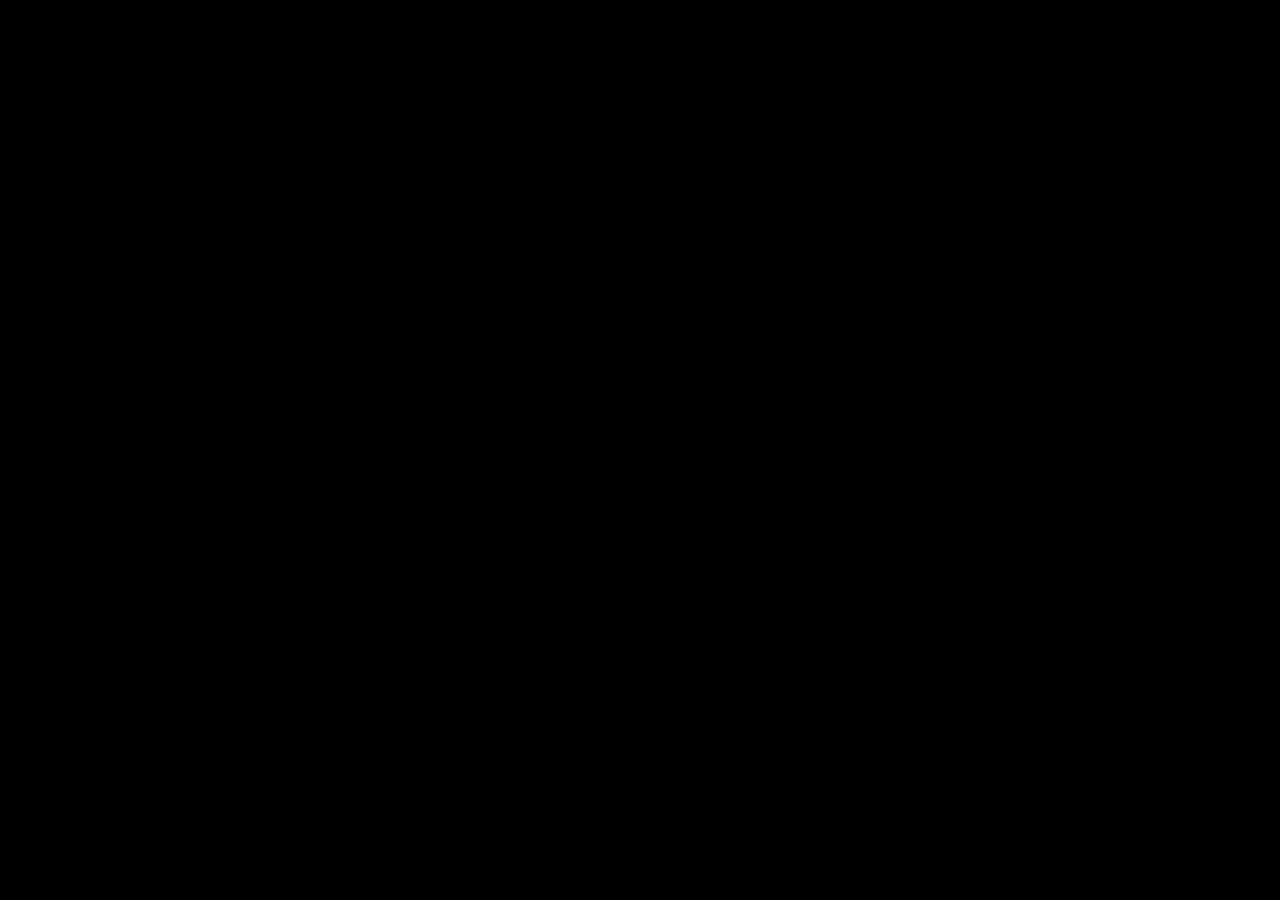
==== index.html @ 17d4f7c0 "Update index.html" ====
<!DOCTYPE html>
<html>
	<head>
		<title>yarg, der</title>
	</head>
	
	 <body bgcolor="#000000">
	<body>
		<nav>

		</nav>
		<div class="container">
    		<div class="blurb">
				<h1 fontcolor="#FFFFFF">
        		<h1>Hello! Myy</h1>
				<p>testing.</a></p>
		<footer>
    		<ul>
        
			</ul>
		</footer>
	</body>
</html>
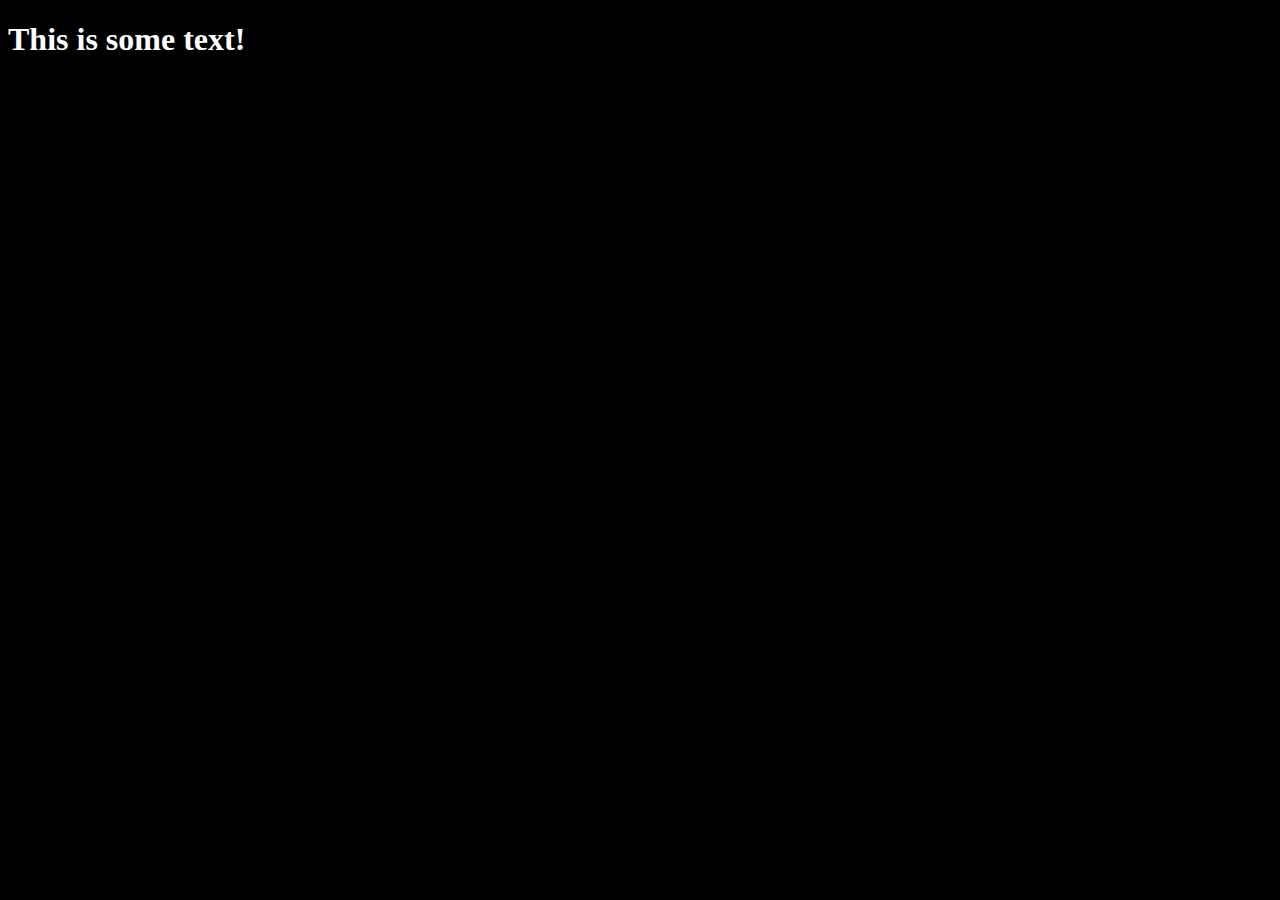
==== commit e4677f74: "Update index.html" ====
--- a/index.html
+++ b/index.html
@@ -11,8 +11,7 @@
 		</nav>
 		<div class="container">
     		<div class="blurb">
-				<h1 fontcolor="#FFFFFF">
-        		<h1>Hello! Myy</h1>
+        		<h1><font color="white">This is some text!</font></h1>
 				<p>testing.</a></p>
 		<footer>
     		<ul>
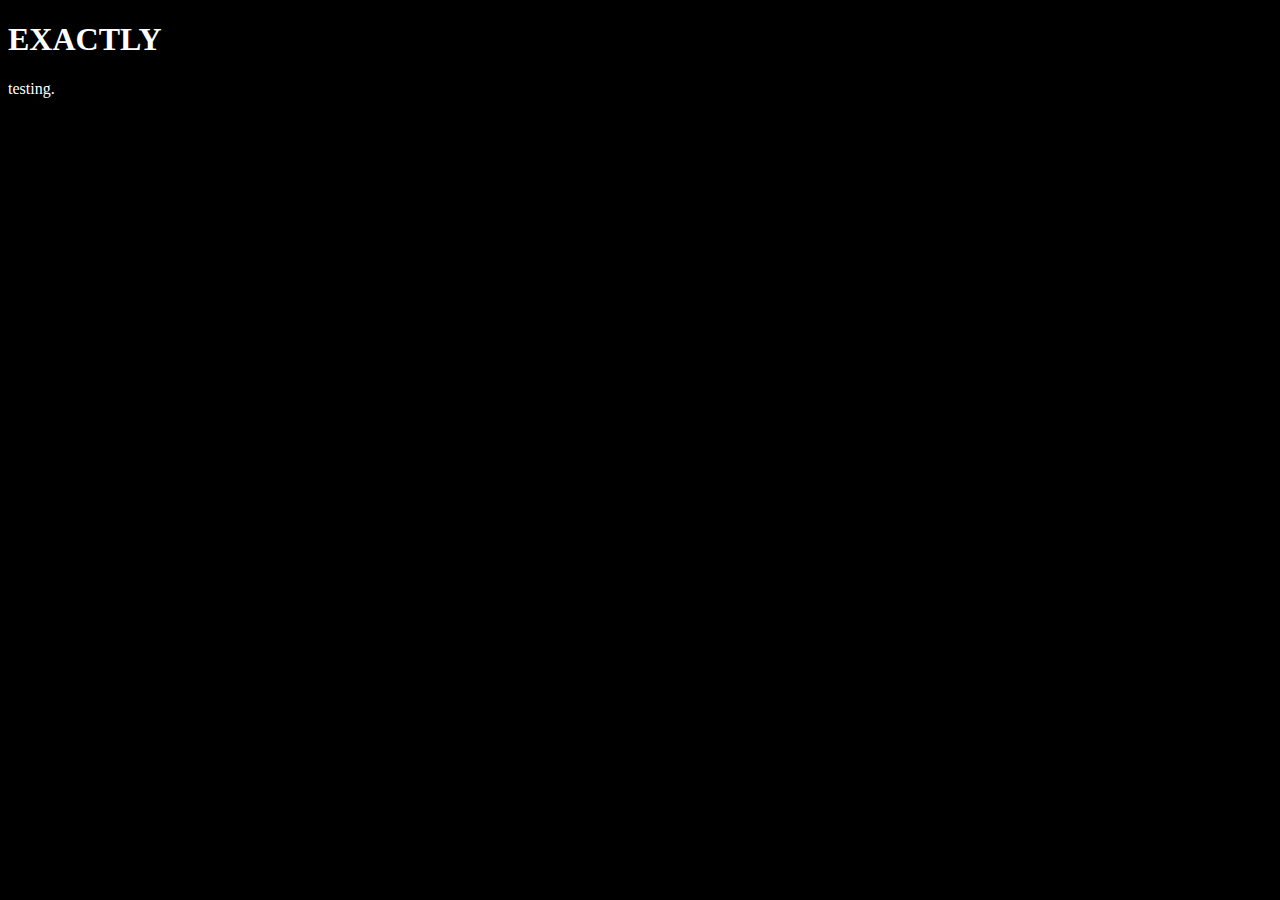
==== commit a2fa69ec: "Update index.html" ====
--- a/index.html
+++ b/index.html
@@ -5,13 +5,14 @@
 	</head>
 	
 	 <body bgcolor="#000000">
+	<body TEXT="#FFFFFF">
 	<body>
 		<nav>
 
 		</nav>
 		<div class="container">
     		<div class="blurb">
-        		<h1><font color="white">This is some text!</font></h1>
+        		<h1>EXACTLY</h1>
 				<p>testing.</a></p>
 		<footer>
     		<ul>
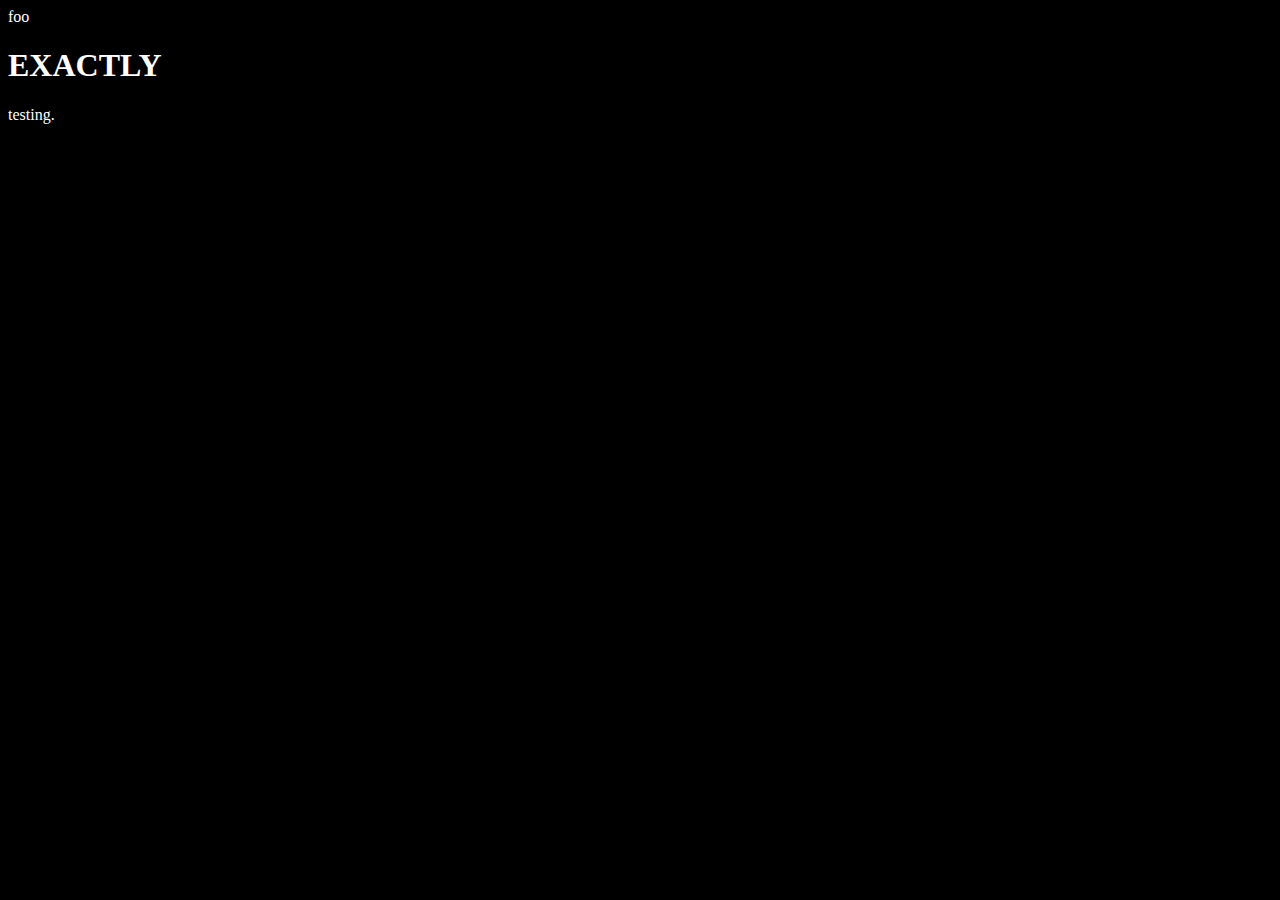
==== commit c9f26b20: "Update index.html" ====
--- a/index.html
+++ b/index.html
@@ -1,5 +1,6 @@
 <!DOCTYPE html>
 <html>
+	<span style="font-family: 'Lucida Console';">foo</span>
 	<head>
 		<title>yarg, der</title>
 	</head>
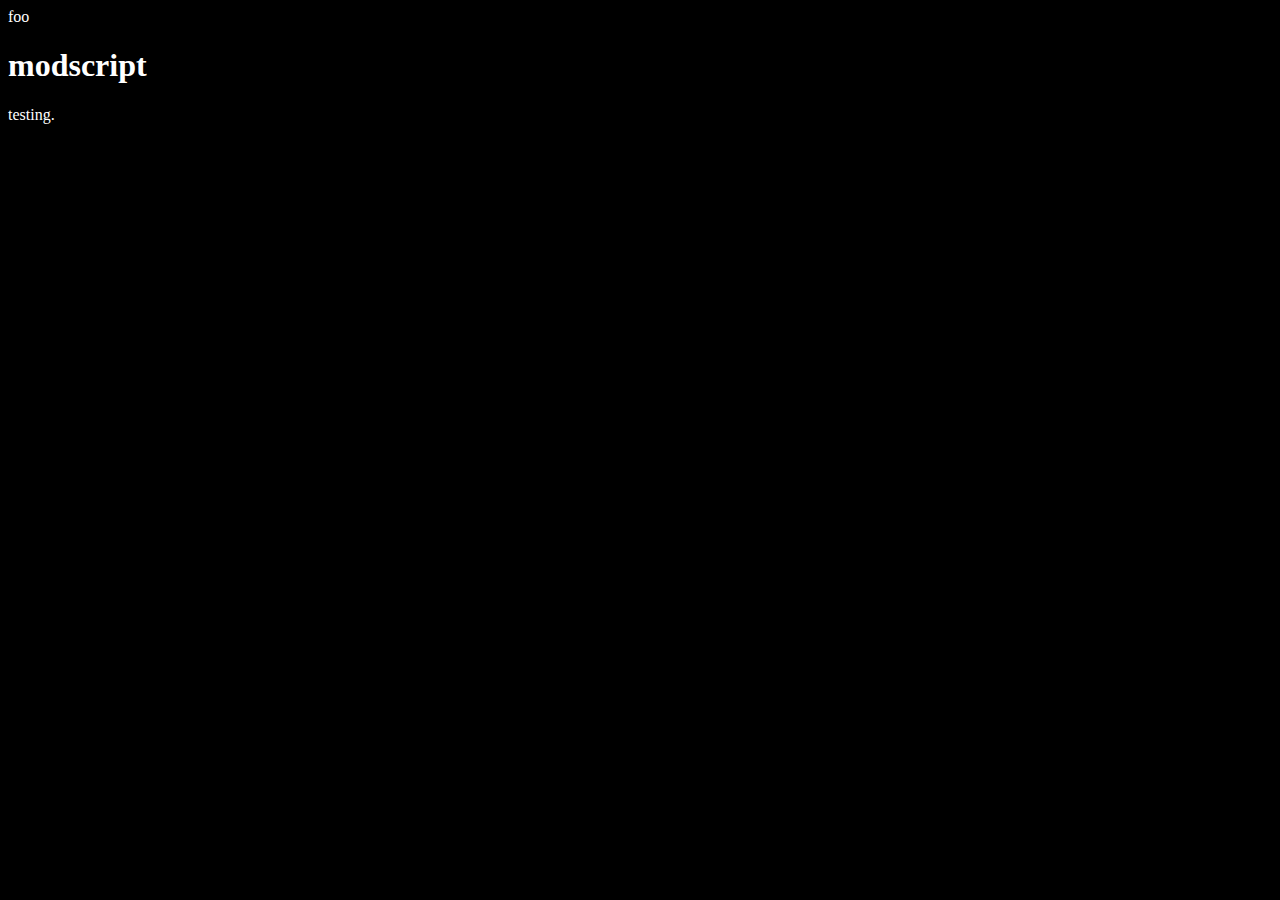
==== commit ca068039: "Update index.html" ====
--- a/index.html
+++ b/index.html
@@ -13,7 +13,7 @@
 		</nav>
 		<div class="container">
     		<div class="blurb">
-        		<h1>EXACTLY</h1>
+        		<h1>modscript</h1>
 				<p>testing.</a></p>
 		<footer>
     		<ul>
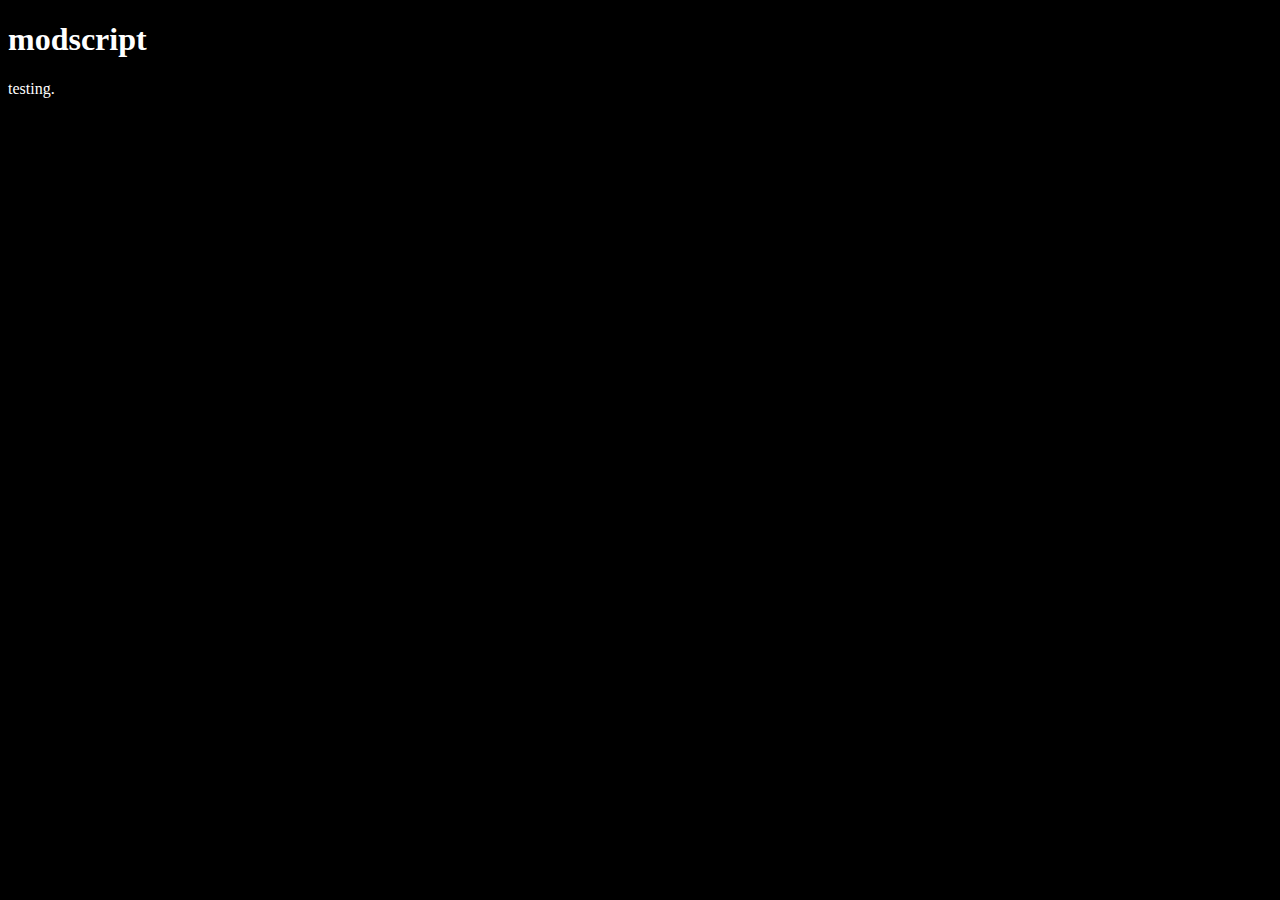
==== commit dd00b3f4: "Update index.html" ====
--- a/index.html
+++ b/index.html
@@ -1,6 +1,6 @@
 <!DOCTYPE html>
 <html>
-	<span style="font-family: 'Lucida Console';">foo</span>
+	<span style="font-family: 'Lucida Console';">
 	<head>
 		<title>yarg, der</title>
 	</head>
@@ -21,4 +21,5 @@
 			</ul>
 		</footer>
 	</body>
+		</span>
 </html>
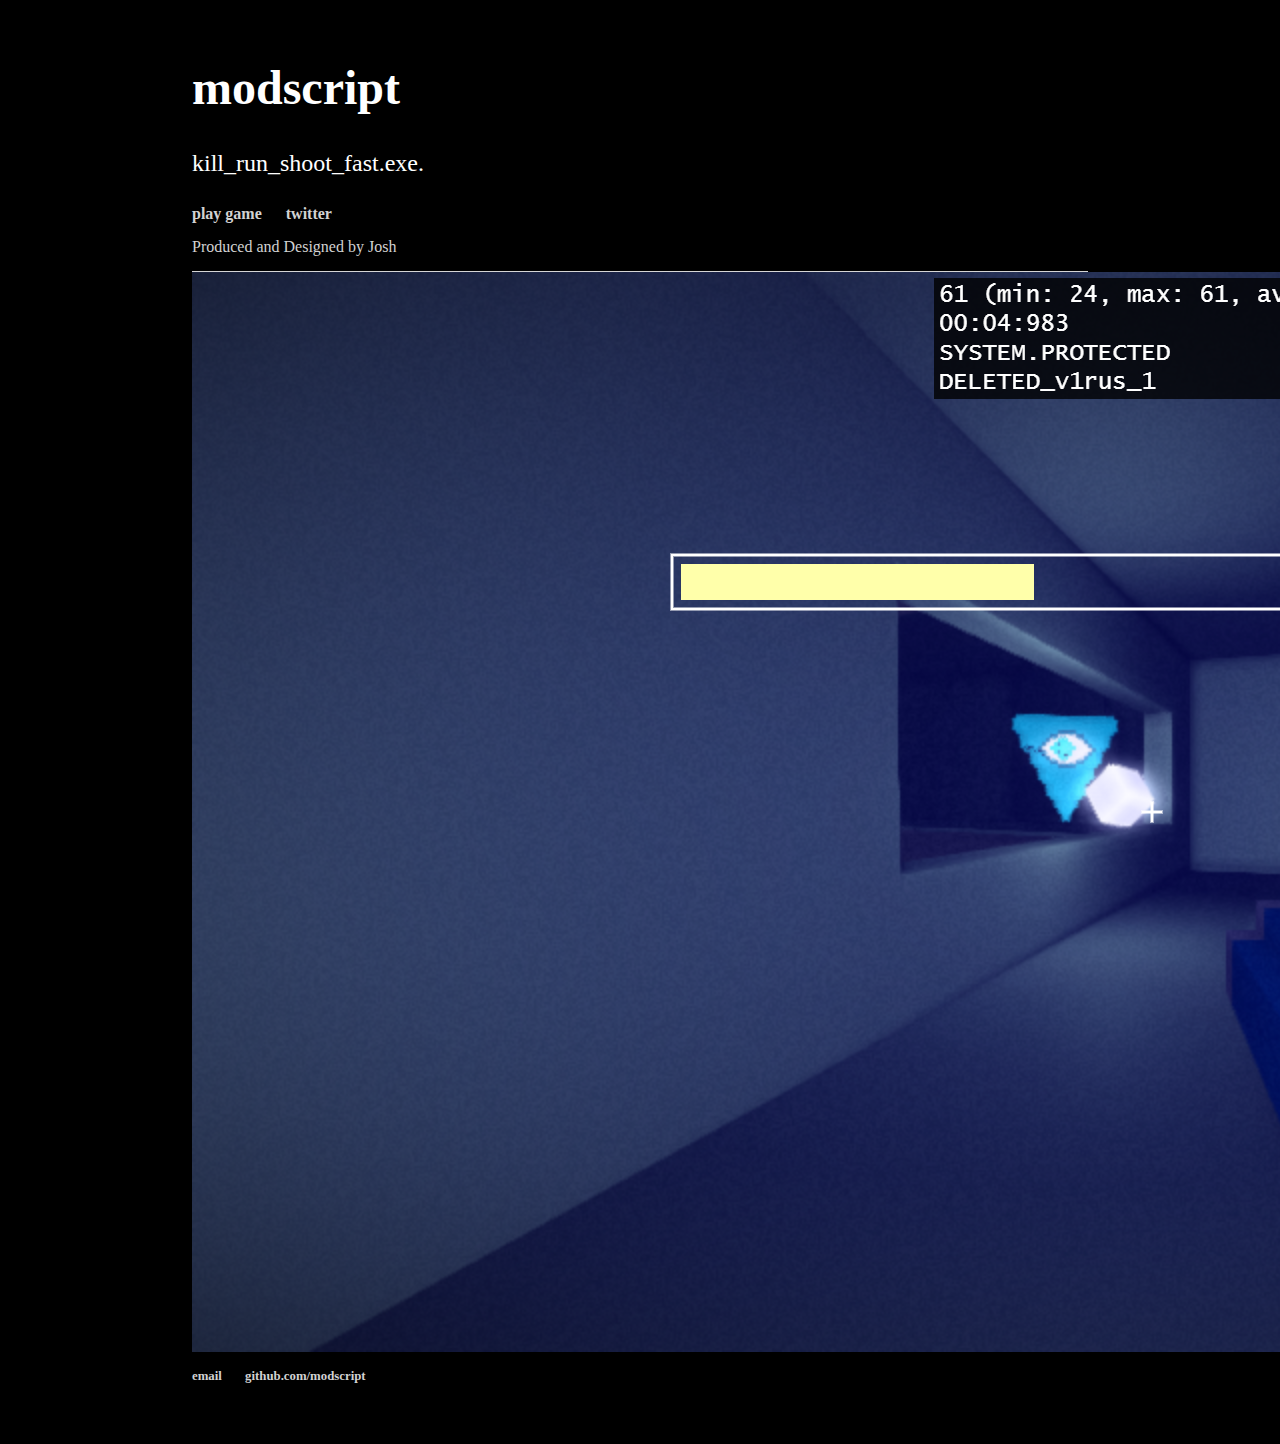
==== commit a1e3854d: "Add files via upload" ====
--- a/index.html
+++ b/index.html
@@ -1,25 +1,31 @@
 <!DOCTYPE html>
 <html>
-	<span style="font-family: 'Lucida Console';">
 	<head>
-		<title>yarg, der</title>
+		<title>modscript - speedrunning game - gorescript mod</title>
+		<!-- link to main stylesheet -->
+		<link rel="stylesheet" type="text/css" href="./css/main.css">
 	</head>
-	
-	 <body bgcolor="#000000">
-	<body TEXT="#FFFFFF">
 	<body>
-		<nav>
-
-		</nav>
 		<div class="container">
     		<div class="blurb">
         		<h1>modscript</h1>
-				<p>testing.</a></p>
+				<p>kill_run_shoot_fast.exe.</a></p>
+    		</div><!-- /.blurb -->
+		</div><!-- /.container -->
+		<nav>
+    		<ul>
+	        	<li><a href="./play">play game</a></li>
+        		<li><a href="https://twitter.com/modscriptgame">twitter</a></li>
+        		<!--<li><a href="./blog/blog.html">Blog</a></li>-->
+    		</ul>
+		</nav>
+        <p class="message"><a href="http://joshuabernstein.space">Produced and Designed by Josh</a></p>
 		<footer>
+            <img src="../images/screenshot01.png" style="width:1920px;height:1080px;">
     		<ul>
-        
+        		<li><a href="mailto:modscriptgame@gmail.com">email</a></li>
+        		<li><a href="https://github.com/modscriptgame">github.com/modscript</a></li>
 			</ul>
 		</footer>
 	</body>
-		</span>
-</html>
+</html>--- a/css/main.css
+++ b/css/main.css
@@ -0,0 +1,62 @@
+body {
+    margin: 60px auto;
+    width: 70%;
+	/*background-color: #5FBD5C;*/
+	/*background-color: #53AD50;*/
+	/*background-color: #489E45;*/
+	background-color: #000;
+}
+nav ul, footer ul {
+    font-family:'Lucida Console', 'Lucida Console', 'Lucida Console';
+    padding: 0px;
+    list-style: none;
+    font-weight: bold;
+}
+nav ul li{
+    display: inline;
+    margin-right: 20px;
+}
+footer ul li {
+	display: inline;
+	margin-right: 20px;
+}
+a {
+    text-decoration: none;
+    color: #D2D2D2;
+}
+a:hover {
+    text-decoration: underline;
+}
+h1 {
+    font-size: 3em;
+    font-family:'Lucida Console', 'Lucida Console', 'Lucida Console';
+	color: white;
+}
+p {
+    font-size: 1.5em;
+    line-height: 1.4em;
+    color: white;
+}
+p.message{
+	font-size: 1em;
+	line-height: 1em;
+	color: white;
+}
+span.note{
+    font-size: 1em;
+    line-height: 1em;
+    color: white;
+}
+footer {
+    border-top: 1px solid #d5d5d5;
+    font-size: .8em;
+}
+
+ul.posts { 
+    margin: 20px auto 40px; 
+    font-size: 1.5em;
+}
+
+ul.posts li {
+    list-style: none;
+}
